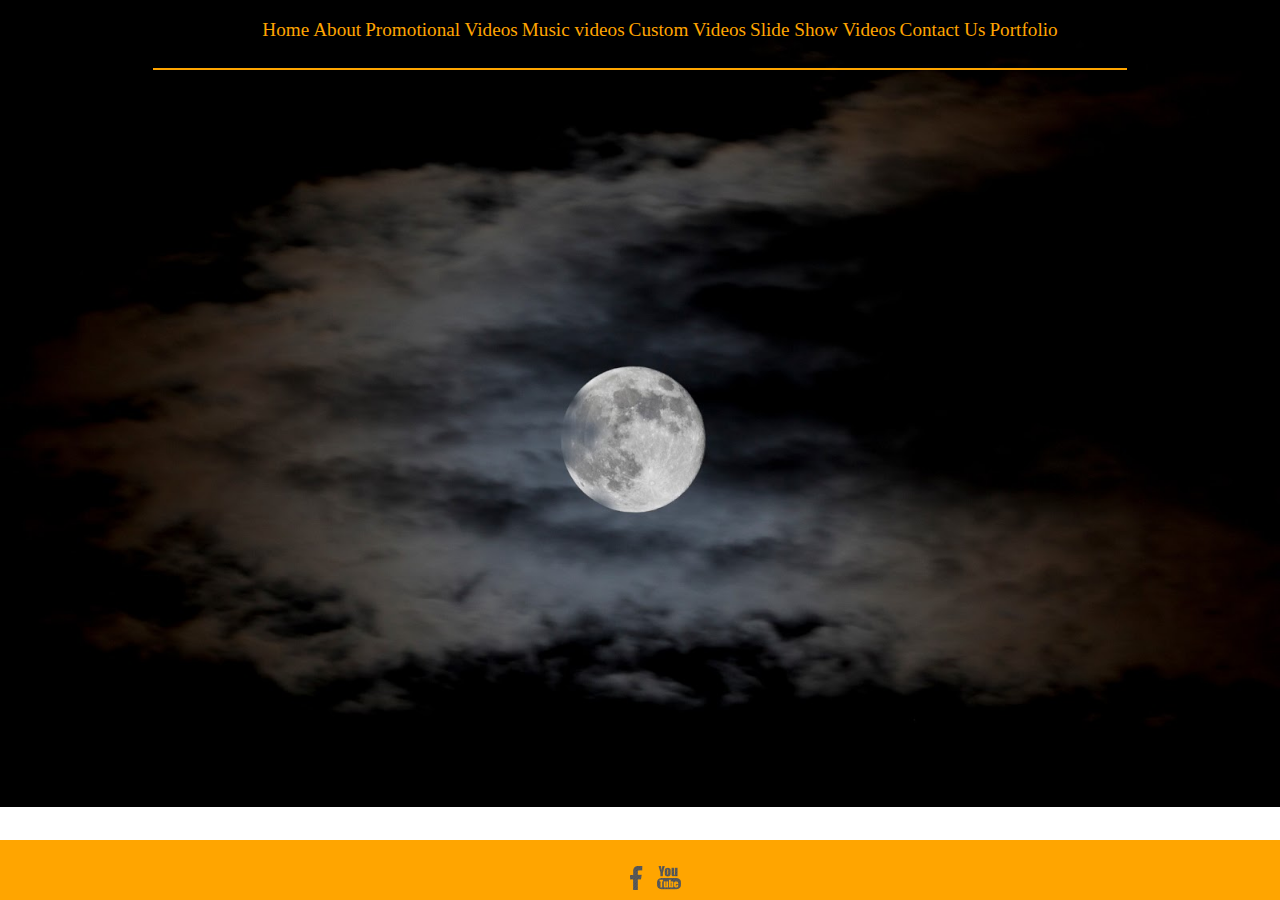
==== wiifv01.00.00/about.html @ dd893e8f "this is my first commit" ====
<!DOCTYPE html>
<html>
	<head>
		<link rel="stylesheet" type="text/css" href="index.css">
		<link rel="stylesheet" type="text/css" href="">

		<title>
			What If I...Films
		</title>
	</head>
	<body>
		<header>
			<table align="center">
				<tr>
					<td>
						<nav>
							<ul id="navigator">
								<li class="nav">
									Home
								</li>
								<li class="nav">
									About
								</li>
								<li class="nav">
									Promotional Videos
								</li>
								<li class="nav">
									Music videos
								</li>
								<li class="nav">
									Custom Videos
								</li>
								<li class="nav">
									Slide Show Videos
								</li>
								<li class="nav">
									Contact Us
								</li>
								<li class="nav">
									Portfolio
								</li>
							</ul>
						</nav>
					</td>
				</tr>
			</table>
		</header>
		<hr class="divide">
		<footer align="center">
		<hr class="divide">
			<ul>
				<li>
					<a href="https://www.facebook.com/WhatIfIFilms">
						<img src="img_trans.gif" class="spriteFaceBook"/>
					</a>
				</li>
				<li>
					<a href="https://www.youtube.com/channel/UCatGagluPwkp8syJNPjzY7w">
						<img src="img_trans.gif" class="spriteYouTube"/>
					</a>
				</li>
			</ul>
		</footer>
		<script src="jquery.js"/>
		<script>
		$(function(){
			
		});
		</script>
	</body>
</html>
---- wiifv01.00.00/index.css ----
/*body construct start*/
body{
	margin: 0;
	background-image: url('IMG_5498combo.jpg');
	background-repeat: no-repeat;
	background-size: cover;
}
.container{
	position: absolute;
	top: 85px;
	left:5%;
	width: 90%;
}
/*body construct end*/
/*Navigation Bar Start*/
.border{
	border-bottom: 2px solid red;
	position: absolute;
	top: 0px;
	left:5%;
	width: 90%;
}
.nav{
	display: inline-block;
	text-decoration: none;
	color: orange;
}
.navitem{
	font-size: 150%;
	text-decoration: none;
	color: inherit;
}
.navitem:link{
	text-decoration: none;
	padding: 30px;
}
.navitem:visited{
	text-decoration: none;
}
.navitem:hover{
	background: url(nav-active-orange.png) bottom repeat-x;
}
.navitem:active{
	text-decoration: none;
}
#navigator .nav{
	margin: 0;
	text-align: center;
	font-size: 120%;
}
.divide{
	border: 1px solid orange; 
	width: 76%;

}
/*Navigation Bar End*/
/*content styler start*/
.content{
	box-shadow: 0 0 25px orange;
	color: orange;
	font-size: 120%
}
/*content styler end*/
/*Image slider styling start*/
#slider{
	width: 720px;
	height: 400px;
	overflow: hidden;
	border: 4px solid;
	border-color: #555;
}
#slider .slides{
	display: block;
	width: 6000px;
	height: 400px;
	margin: 0;
	padding: 0;
}
#slider .slide{
	float: left;
	list-style-type: none;
	width: 720px;
	height: 400px;
}
.click{
	border-radius: 25px;
}
/*Image slider styling end*/
/*footer style start*/
footer{
	position:absolute;
   bottom:0;
   width:100%;
   height:60px;
   background-color: orange;
}
footer ul li{
	display: inline-block;
	text-decoration: none;
}
/*footer style end*/
/*sprite style start*/
img.spriteFaceBook {
	background: url('facebook.png') no-repeat -5px -34px;
	width: 13px;
	height: 24px;
	padding: 0 5px;
}
img.spriteFaceBook:hover {
	background: url('facebook.png') no-repeat -5px 0;
	width: 13px;
	height: 24px;
}
img.spriteYouTube {
	background: url('yelp.png') no-repeat 0 -34px;
	width: 24px;
	height: 24px;
	padding: 0 5px;
}
img.spriteYouTube:hover{
	background: url('yelp.png') no-repeat 0 0;
	width: 24px;
	height: 24px;
}
.slideNavReverse{
	width: 24px;
	padding: 5px;
	cursor: pointer;
}
.slideNavForward{
	width: 24px;
	padding: 5px;
	cursor: pointer;
}
/*sprite style end*/
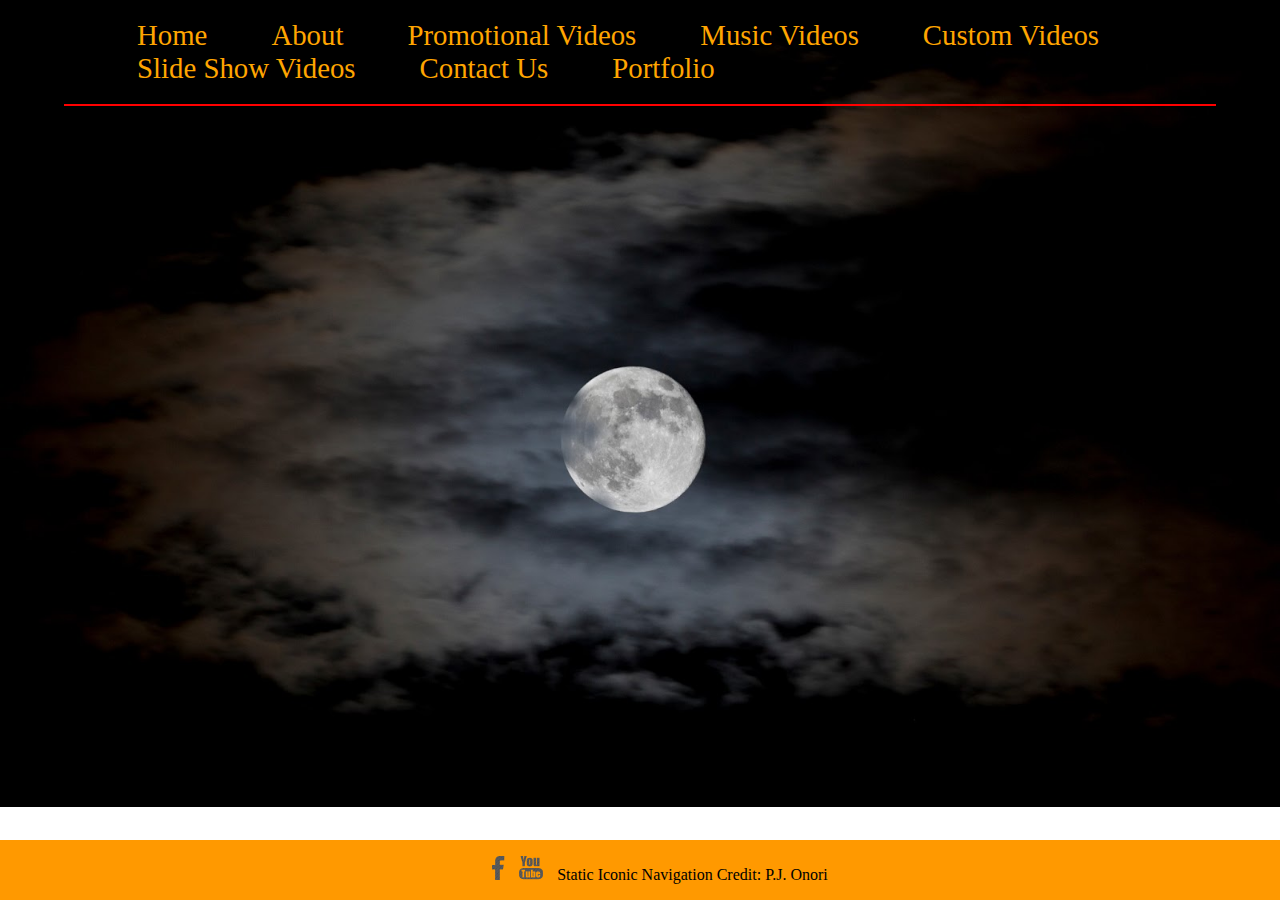
==== commit 8127c7f0: "Fixed button positions but are not in the same line" ====
--- a/wiifv01.00.00/about.html
+++ b/wiifv01.00.00/about.html
@@ -10,62 +10,66 @@
 	</head>
 	<body>
 		<header>
-			<table align="center">
-				<tr>
-					<td>
-						<nav>
-							<ul id="navigator">
-								<li class="nav">
-									Home
-								</li>
-								<li class="nav">
-									About
-								</li>
-								<li class="nav">
-									Promotional Videos
-								</li>
-								<li class="nav">
-									Music videos
-								</li>
-								<li class="nav">
-									Custom Videos
-								</li>
-								<li class="nav">
-									Slide Show Videos
-								</li>
-								<li class="nav">
-									Contact Us
-								</li>
-								<li class="nav">
-									Portfolio
-								</li>
-							</ul>
-						</nav>
-					</td>
-				</tr>
-			</table>
+			<div class="border" align="center">
+				<table align="center">
+					<tr>
+						<td>
+							<nav>
+								<ul id="navigator">
+									<li class="nav">
+										<a href="index.html" class="navitem">Home</a>
+									</li>
+									<li class="nav">
+										<a href="about.html" class="navitem">About</a>
+									</li>
+									<li class="nav">
+										<a href="promo.html" class="navitem">Promotional Videos</a>
+									</li>
+									<li class="nav">
+										<a href="music.html" class="navitem">Music Videos</a>
+									</li>
+									<li class="nav">
+										<a href="custom.html" class="navitem">Custom Videos</a>
+									</li>
+									<li class="nav">
+										<a href="ss.html"  class="navitem">Slide Show Videos</a>
+									</li>
+									<li class="nav">
+										<a href="contact.html" class="navitem">Contact Us</a>
+									</li>
+									<li class="nav">
+										<a href="portfolio.html" class="navitem">Portfolio</a>
+									</li>
+								</ul>
+							</nav>
+						</td>
+					</tr>
+				</table>
+			</div>
 		</header>
-		<hr class="divide">
-		<footer align="center">
-		<hr class="divide">
-			<ul>
-				<li>
-					<a href="https://www.facebook.com/WhatIfIFilms">
-						<img src="img_trans.gif" class="spriteFaceBook"/>
-					</a>
-				</li>
-				<li>
-					<a href="https://www.youtube.com/channel/UCatGagluPwkp8syJNPjzY7w">
-						<img src="img_trans.gif" class="spriteYouTube"/>
-					</a>
-				</li>
-			</ul>
-		</footer>
-		<script src="jquery.js"/>
-		<script>
-		$(function(){
-			
-		});
-		</script>
-	</body>
-</html>+			<footer align="center">
+				<ul class="videonav">
+					<li>
+						<a href="https://www.facebook.com/WhatIfIFilms">
+							<img src="img_trans.gif" class="spriteFaceBook"/>
+						</a>
+					</li>
+					<li>
+						<a href="https://www.youtube.com/channel/UCatGagluPwkp8syJNPjzY7w">
+							<img src="img_trans.gif" class="spriteYouTube"/>
+						</a>
+					</li>
+					<li>
+						Static Iconic Navigation Credit: P.J. Onori
+					</li>
+				</ul>
+			</footer>
+			<script src="function.js"></script>
+			<script src="jquery.js"></script>
+			<script>
+			$(function(){
+				
+			});
+			</script>
+		</body>
+	</html>--- a/wiifv01.00.00/index.css
+++ b/wiifv01.00.00/index.css
@@ -5,17 +5,11 @@
 	background-repeat: no-repeat;
 	background-size: cover;
 }
-.container{
-	position: absolute;
-	top: 85px;
-	left:5%;
-	width: 90%;
-}
 /*body construct end*/
 /*Navigation Bar Start*/
 .border{
 	border-bottom: 2px solid red;
-	position: absolute;
+	position: relative;
 	top: 0px;
 	left:5%;
 	width: 90%;
@@ -62,12 +56,20 @@
 }
 /*content styler end*/
 /*Image slider styling start*/
+.naviybuttonthings{
+	display: inline-block;
+}
 #slider{
 	width: 720px;
 	height: 400px;
 	overflow: hidden;
 	border: 4px solid;
 	border-color: #555;
+	position: relative;
+	margin: auto;
+ 	top: 0; left: 0; bottom: 0; right: 0;
+ 	vertical-align: middle;
+ 	z-index: -2;
 }
 #slider .slides{
 	display: block;
@@ -82,8 +84,70 @@
 	width: 720px;
 	height: 400px;
 }
-.click{
-	border-radius: 25px;
+#buttonAllocator{
+	width: 720px;
+	height: 24px;
+	margin: auto;
+}
+div#buttonAllocator > li{
+	display: inline-block;
+	list-style-type: none;
+}
+img.slideNavReverse2{
+	padding: 5px;
+	position: relative;
+	background: url('staticarrow.png') no-repeat 0 0;
+	background-size: 24px 24px;
+	padding: 0 180px;
+}img.slideNavReverse2:hover{
+	padding: 5px;
+	position: relative;
+	background: url('reversehover.png') no-repeat 0 0;
+	background-size: 24px 24px;
+	padding: 0 180px;
+}
+img.slideNavForward2{
+	padding: 5px;
+	position: relative;
+	background: url('staticarrow.png') no-repeat 0 0;
+	background-size: 24px 24px;
+	-ms-transform:rotate(180deg); /* IE 9 */
+	-webkit-transform:rotate(180deg); /* Opera, Chrome, and Safari */
+	padding: 0 180px;
+}img.slideNavForward2:hover{
+	padding: 5px;
+	position: relative;
+	background: url('reversehover.png') no-repeat 0 0;
+	background-size: 24px 24px;
+	padding: 0 180px;
+}
+img.slideNavReverse{
+	padding: 5px;
+	position: relative;
+	background: url('staticarrow.png') no-repeat 0 0;
+	background-size: 24px 24px;
+	padding: 0 180px;
+}img.slideNavReverse:hover{
+	padding: 5px;
+	position: relative;
+	background: url('reversehover.png') no-repeat 0 0;
+	background-size: 24px 24px;
+	padding: 0 180px;
+}
+img.slideNavForward{
+	padding: 5px;
+	position: relative;
+	background: url('staticarrow.png') no-repeat 0 0;
+	background-size: 24px 24px;
+	-ms-transform:rotate(180deg); /* IE 9 */
+	-webkit-transform:rotate(180deg); /* Opera, Chrome, and Safari */
+	padding: 0 180px;
+}img.slideNavForward:hover{
+	padding: 5px;
+	position: relative;
+	background: url('reversehover.png') no-repeat 0 0;
+	background-size: 24px 24px;
+	padding: 0 180px;
 }
 /*Image slider styling end*/
 /*footer style start*/
@@ -92,7 +156,7 @@
    bottom:0;
    width:100%;
    height:60px;
-   background-color: orange;
+   background-color: #FF9900;
 }
 footer ul li{
 	display: inline-block;
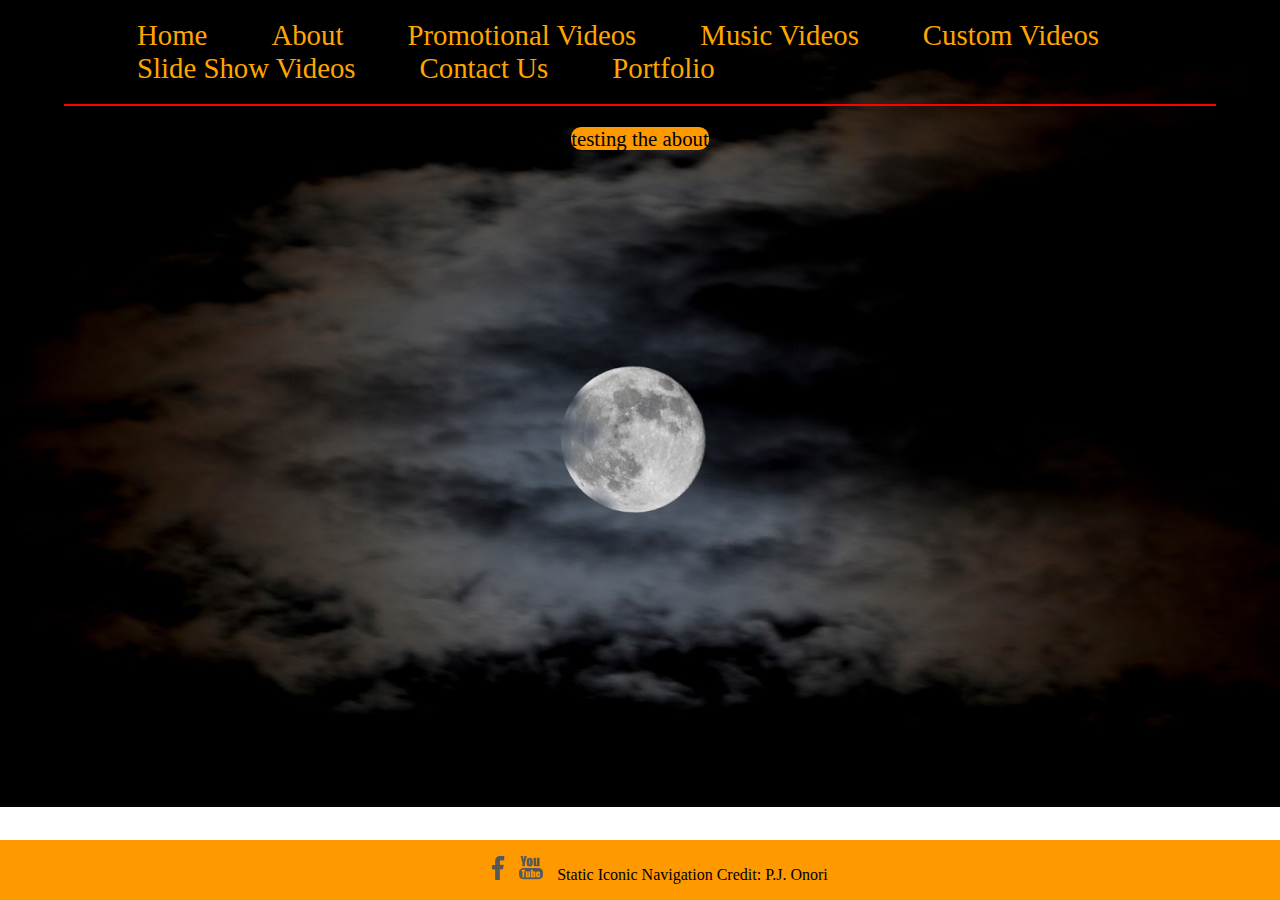
==== commit 2158084d: "buttons work and home page is done." ====
--- a/wiifv01.00.00/about.html
+++ b/wiifv01.00.00/about.html
@@ -47,29 +47,31 @@
 				</table>
 			</div>
 		</header>
-			<footer align="center">
-				<ul class="videonav">
-					<li>
-						<a href="https://www.facebook.com/WhatIfIFilms">
-							<img src="img_trans.gif" class="spriteFaceBook"/>
-						</a>
-					</li>
-					<li>
-						<a href="https://www.youtube.com/channel/UCatGagluPwkp8syJNPjzY7w">
-							<img src="img_trans.gif" class="spriteYouTube"/>
-						</a>
-					</li>
-					<li>
-						Static Iconic Navigation Credit: P.J. Onori
-					</li>
-				</ul>
-			</footer>
-			<script src="function.js"></script>
-			<script src="jquery.js"></script>
-			<script>
-			$(function(){
-				
-			});
-			</script>
-		</body>
-	</html>+		<div class="aboutContent"></div>
+		<footer align="center">
+			<ul class="videonav">
+				<li>
+					<a href="https://www.facebook.com/WhatIfIFilms">
+						<img src="img_trans.gif" class="spriteFaceBook"/>
+					</a>
+				</li>
+				<li>
+					<a href="https://www.youtube.com/channel/UCatGagluPwkp8syJNPjzY7w">
+						<img src="img_trans.gif" class="spriteYouTube"/>
+					</a>
+				</li>
+				<li>
+					Static Iconic Navigation Credit: P.J. Onori
+				</li>
+			</ul>
+		</footer>
+		<script src="function.js"></script>
+		<script src="jquery.js"></script>
+		<script src="ui.js"></script>
+		<script>
+		$(function(){
+			$('.aboutContent').html('<p class="content"><span>' + about + '</span></p>')
+		});
+		</script>
+	</body>
+</html>--- a/wiifv01.00.00/index.css
+++ b/wiifv01.00.00/index.css
@@ -1,199 +1,239 @@
+
+ .clear
+{
+        clear: both;
+}
+
 /*body construct start*/
 body{
-	margin: 0;
-	background-image: url('IMG_5498combo.jpg');
-	background-repeat: no-repeat;
-	background-size: cover;
+        margin: 0;
+        background-image: url('IMG_5498combo.jpg');
+        background-repeat: no-repeat;
+        background-size: cover;
 }
 /*body construct end*/
 /*Navigation Bar Start*/
 .border{
-	border-bottom: 2px solid red;
-	position: relative;
-	top: 0px;
-	left:5%;
-	width: 90%;
+        border-bottom: 2px solid red;
+        position: relative;
+        top: 0px;
+        left:5%;
+        width: 90%;
 }
 .nav{
-	display: inline-block;
-	text-decoration: none;
-	color: orange;
+        display: inline-block;
+        text-decoration: none;
+        color: orange;
 }
 .navitem{
-	font-size: 150%;
-	text-decoration: none;
-	color: inherit;
+        font-size: 150%;
+        text-decoration: none;
+        color: inherit;
 }
 .navitem:link{
-	text-decoration: none;
-	padding: 30px;
+        text-decoration: none;
+        padding: 30px;
 }
 .navitem:visited{
-	text-decoration: none;
+        text-decoration: none;
 }
 .navitem:hover{
-	background: url(nav-active-orange.png) bottom repeat-x;
+        background: url(nav-active-orange.png) bottom repeat-x;
 }
 .navitem:active{
-	text-decoration: none;
+        text-decoration: none;
 }
 #navigator .nav{
-	margin: 0;
-	text-align: center;
-	font-size: 120%;
+        margin: 0;
+        text-align: center;
+        font-size: 120%;
 }
 .divide{
-	border: 1px solid orange; 
-	width: 76%;
+        border: 1px solid orange; 
+        width: 76%;
 
 }
 /*Navigation Bar End*/
 /*content styler start*/
 .content{
-	box-shadow: 0 0 25px orange;
-	color: orange;
-	font-size: 120%
-}
+	color: black;
+	font-size: 130%;
+	text-align:center;
+}
+.content>span{
+	background-color: #FF9900;
+	border-radius: 10px;
+}
+#descritption{
+	}
 /*content styler end*/
 /*Image slider styling start*/
 .naviybuttonthings{
-	display: inline-block;
+        display: inline-block;
 }
 #slider{
-	width: 720px;
-	height: 400px;
-	overflow: hidden;
-	border: 4px solid;
-	border-color: #555;
-	position: relative;
-	margin: auto;
- 	top: 0; left: 0; bottom: 0; right: 0;
- 	vertical-align: middle;
- 	z-index: -2;
+        width: 720px;
+        height: 400px;
+        overflow: hidden;
+        border: 4px solid;
+        border-color: #555;
+        position: relative;
+        margin: auto;
+        top: 0; left: 0; bottom: 0; right: 0;
+        vertical-align: middle;
+        z-index: -2;
 }
 #slider .slides{
-	display: block;
-	width: 6000px;
-	height: 400px;
-	margin: 0;
-	padding: 0;
+        display: block;
+        width: 6000px;
+        height: 400px;
+        margin: 0;
+        padding: 0;
 }
 #slider .slide{
-	float: left;
-	list-style-type: none;
-	width: 720px;
-	height: 400px;
+        float: left;
+        list-style-type: none;
+        width: 720px;
+        height: 400px;
 }
 #buttonAllocator{
-	width: 720px;
-	height: 24px;
-	margin: auto;
-}
-div#buttonAllocator > li{
-	display: inline-block;
-	list-style-type: none;
+        width: 420px; /* Edited code by Lino Agli */ /* original code => width: 720px;*/
+        height: 24px;
+        margin: auto;
+}
+#buttonAllocator > li{
+        display: inline-block;
+        list-style-type: none;
 }
 img.slideNavReverse2{
-	padding: 5px;
-	position: relative;
-	background: url('staticarrow.png') no-repeat 0 0;
-	background-size: 24px 24px;
-	padding: 0 180px;
+        padding: 5px;
+        position: relative;
+        background: url('staticarrow.png') no-repeat 0 0;
+        background-size: 24px 24px;
+        padding: 0 180px;
 }img.slideNavReverse2:hover{
-	padding: 5px;
-	position: relative;
-	background: url('reversehover.png') no-repeat 0 0;
-	background-size: 24px 24px;
-	padding: 0 180px;
+        padding: 5px;
+        position: relative;
+        background: url('reversehover.png') no-repeat 0 0;
+        background-size: 24px 24px;
+        padding: 0 180px;
 }
 img.slideNavForward2{
-	padding: 5px;
-	position: relative;
-	background: url('staticarrow.png') no-repeat 0 0;
-	background-size: 24px 24px;
-	-ms-transform:rotate(180deg); /* IE 9 */
-	-webkit-transform:rotate(180deg); /* Opera, Chrome, and Safari */
-	padding: 0 180px;
+        padding: 5px;
+        position: relative;
+        background: url('staticarrow.png') no-repeat 0 0;
+        background-size: 24px 24px;
+        -ms-transform:rotate(180deg); /* IE 9 */
+        -webkit-transform:rotate(180deg); /* Opera, Chrome, and Safari */
+        padding: 0 180px;
 }img.slideNavForward2:hover{
-	padding: 5px;
-	position: relative;
-	background: url('reversehover.png') no-repeat 0 0;
-	background-size: 24px 24px;
-	padding: 0 180px;
+        padding: 5px;
+        position: relative;
+        background: url('reversehover.png') no-repeat 0 0;
+        background-size: 24px 24px;
+        padding: 0 180px;
 }
 img.slideNavReverse{
-	padding: 5px;
-	position: relative;
-	background: url('staticarrow.png') no-repeat 0 0;
-	background-size: 24px 24px;
-	padding: 0 180px;
+        padding: 5px;
+        position: relative;
+        background: url('staticarrow.png') no-repeat 0 0;
+        
+        
+        /* Edited code by Lino Agli */
+        /*padding: 0 180px;*/
+        background-size: 34px 34px;
+        width: 24px;
+        height: 24px;
+        margin: 0px;
+        float: left;
 }img.slideNavReverse:hover{
-	padding: 5px;
-	position: relative;
-	background: url('reversehover.png') no-repeat 0 0;
-	background-size: 24px 24px;
-	padding: 0 180px;
+        padding: 5px;
+        position: relative;
+        background: url('reversehover.png') no-repeat 0 0;
+        
+        
+        /* Edited code by Lino Agli */
+        /*padding: 0 180px;*/
+        background-size: 34px 34px;
+        width: 24px;
+        height: 24px;
+        margin: 0px;
+        float: left;
 }
 img.slideNavForward{
-	padding: 5px;
-	position: relative;
-	background: url('staticarrow.png') no-repeat 0 0;
-	background-size: 24px 24px;
-	-ms-transform:rotate(180deg); /* IE 9 */
-	-webkit-transform:rotate(180deg); /* Opera, Chrome, and Safari */
-	padding: 0 180px;
+        padding: 5px;
+        position: relative;
+        background: url('staticarrow.png') no-repeat 0 0;
+        
+        -ms-transform:rotate(180deg); /* IE 9 */
+        -webkit-transform:rotate(180deg); /* Opera, Chrome, and Safari */
+        
+        /* Edited code by Lino Agli */
+        /*padding: 0 180px;*/
+        background-size: 34px 34px;
+        width: 24px;
+        height: 24px;
+        margin: 0px;
+        float: right;
 }img.slideNavForward:hover{
-	padding: 5px;
-	position: relative;
-	background: url('reversehover.png') no-repeat 0 0;
-	background-size: 24px 24px;
-	padding: 0 180px;
+        padding: 5px;
+        position: relative;
+        background: url('reversehover.png') no-repeat 0 0;
+        
+        
+        /* Edited code by Lino Agli */
+        /*padding: 0 180px;*/
+        background-size: 34px 34px;
+        width: 24px;
+        height: 24px;
+        margin: 0px;
+        float: right;
 }
 /*Image slider styling end*/
 /*footer style start*/
 footer{
-	position:absolute;
+        position:absolute;
    bottom:0;
    width:100%;
    height:60px;
    background-color: #FF9900;
 }
 footer ul li{
-	display: inline-block;
-	text-decoration: none;
+        display: inline-block;
+        text-decoration: none;
 }
 /*footer style end*/
 /*sprite style start*/
 img.spriteFaceBook {
-	background: url('facebook.png') no-repeat -5px -34px;
-	width: 13px;
-	height: 24px;
-	padding: 0 5px;
+        background: url('facebook.png') no-repeat -5px -34px;
+        width: 13px;
+        height: 24px;
+        padding: 0 5px;
 }
 img.spriteFaceBook:hover {
-	background: url('facebook.png') no-repeat -5px 0;
-	width: 13px;
-	height: 24px;
+        background: url('facebook.png') no-repeat -5px 0;
+        width: 13px;
+        height: 24px;
 }
 img.spriteYouTube {
-	background: url('yelp.png') no-repeat 0 -34px;
-	width: 24px;
-	height: 24px;
-	padding: 0 5px;
+        background: url('yelp.png') no-repeat 0 -34px;
+        width: 24px;
+        height: 24px;
+        padding: 0 5px;
 }
 img.spriteYouTube:hover{
-	background: url('yelp.png') no-repeat 0 0;
-	width: 24px;
-	height: 24px;
+        background: url('yelp.png') no-repeat 0 0;
+        width: 24px;
+        height: 24px;
 }
 .slideNavReverse{
-	width: 24px;
-	padding: 5px;
-	cursor: pointer;
+        width: 24px;
+        padding: 5px;
+        cursor: pointer;
 }
 .slideNavForward{
-	width: 24px;
-	padding: 5px;
-	cursor: pointer;
+        width: 24px;
+        padding: 5px;
+        cursor: pointer;
 }
 /*sprite style end*/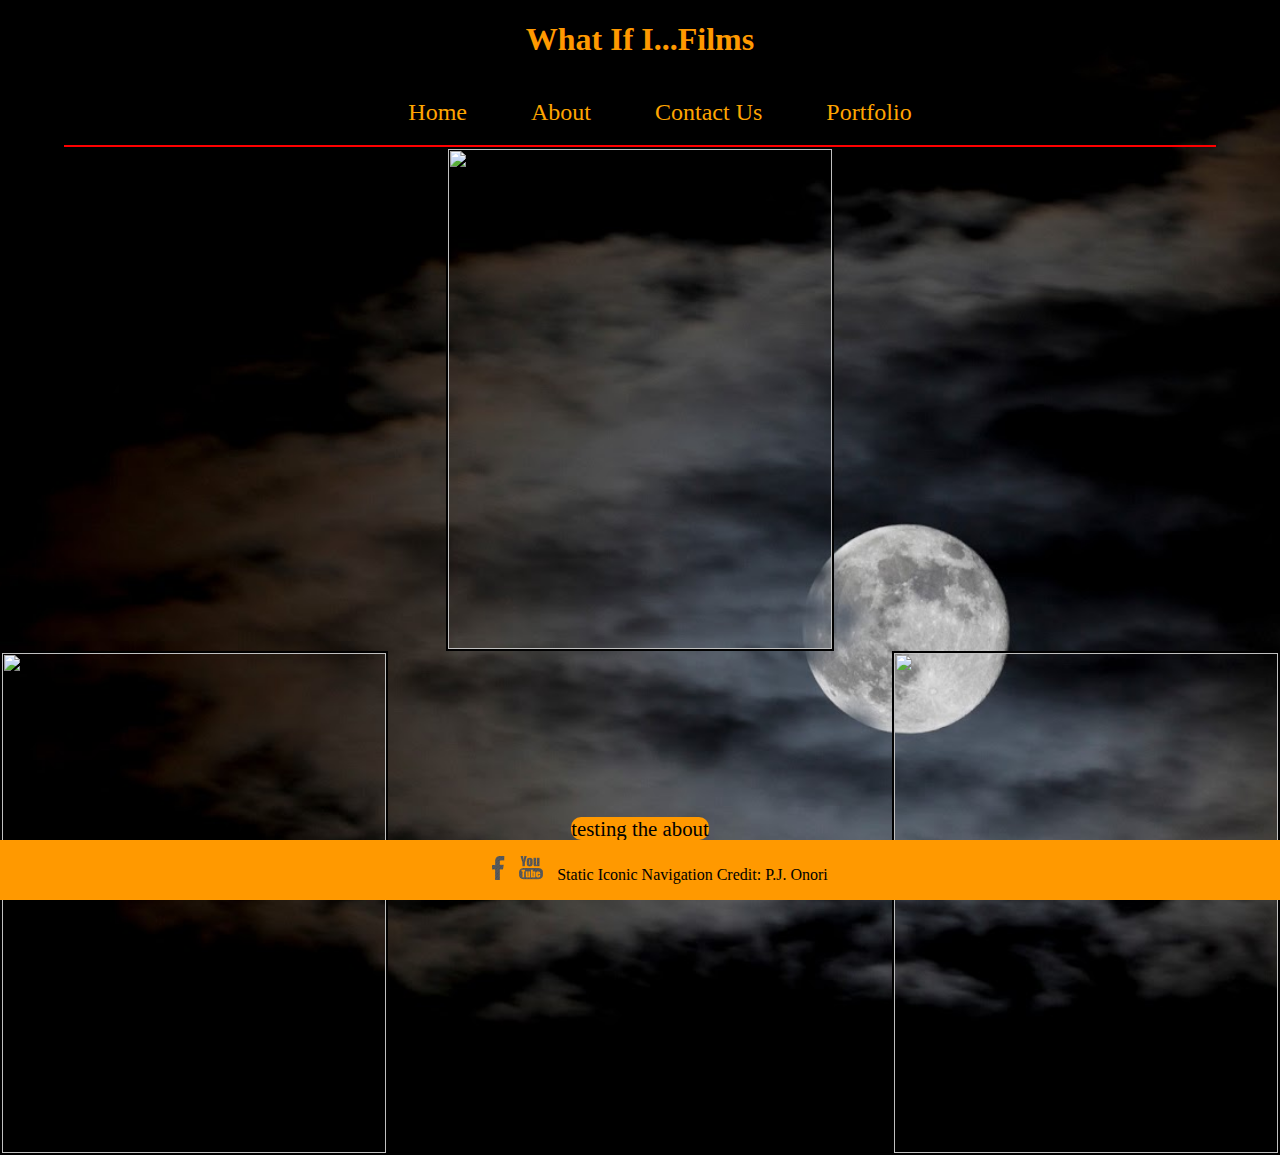
==== commit 4ac88924: "Home done and About done also aded ui for client. Now working on video allocating and contact info." ====
--- a/wiifv01.00.00/about.html
+++ b/wiifv01.00.00/about.html
@@ -10,6 +10,7 @@
 	</head>
 	<body>
 		<header>
+			<h1>What If I...Films</h1>
 			<div class="border" align="center">
 				<table align="center">
 					<tr>
@@ -21,18 +22,6 @@
 									</li>
 									<li class="nav">
 										<a href="about.html" class="navitem">About</a>
-									</li>
-									<li class="nav">
-										<a href="promo.html" class="navitem">Promotional Videos</a>
-									</li>
-									<li class="nav">
-										<a href="music.html" class="navitem">Music Videos</a>
-									</li>
-									<li class="nav">
-										<a href="custom.html" class="navitem">Custom Videos</a>
-									</li>
-									<li class="nav">
-										<a href="ss.html"  class="navitem">Slide Show Videos</a>
 									</li>
 									<li class="nav">
 										<a href="contact.html" class="navitem">Contact Us</a>
@@ -47,8 +36,17 @@
 				</table>
 			</div>
 		</header>
+		<div class="img">
+			<img src=""/>
+		</div>
+		<div class="img" style="float: left;">
+			<img src=""/>
+		</div>
+		<div class="img" style="float: right;">
+			<img src=""/>
+		</div>
 		<div class="aboutContent"></div>
-		<footer align="center">
+		<footer align="center" id="footer">
 			<ul class="videonav">
 				<li>
 					<a href="https://www.facebook.com/WhatIfIFilms">
@@ -71,6 +69,38 @@
 		<script>
 		$(function(){
 			$('.aboutContent').html('<p class="content"><span>' + about + '</span></p>')
+			$(window).bind("load", function() { 
+       
+		       var footerHeight = 0,
+		       footerTop = 0,
+		       $footer = $("#footer");
+		           
+		       positionFooter();
+		       
+		       function positionFooter() {
+		       
+                footerHeight = $footer.height();
+                footerTop = ($(window).scrollTop()+$(window).height()-footerHeight)+"px";
+       
+               if ( ($(document.body).height()+footerHeight) < $(window).height()) {
+                   $footer.css({
+                        position: "absolute"
+                   }).animate({
+                        top: footerTop
+                   })
+               } else {
+                   $footer.css({
+                        position: "static"
+                   })
+               }
+               
+      		}	
+
+		       $(window)
+	               .scroll(positionFooter)
+	               .resize(positionFooter)
+		               
+			});
 		});
 		</script>
 	</body>
--- a/wiifv01.00.00/index.css
+++ b/wiifv01.00.00/index.css
@@ -13,6 +13,11 @@
 }
 /*body construct end*/
 /*Navigation Bar Start*/
+h1{
+	color: #FF9900;
+	font-size: 200%;
+	text-align: center;
+}
 .border{
         border-bottom: 2px solid red;
         position: relative;
@@ -26,7 +31,7 @@
         color: orange;
 }
 .navitem{
-        font-size: 150%;
+        font-size: 125%;
         text-decoration: none;
         color: inherit;
 }
@@ -66,6 +71,12 @@
 }
 #descritption{
 	}
+.aboutContent{
+	margin: auto;
+	position: relative; 
+	top: 145px; 
+	max-width: 12%;
+}
 /*content styler end*/
 /*Image slider styling start*/
 .naviybuttonthings{
@@ -139,7 +150,6 @@
         background: url('staticarrow.png') no-repeat 0 0;
         
         
-        /* Edited code by Lino Agli */
         /*padding: 0 180px;*/
         background-size: 34px 34px;
         width: 24px;
@@ -152,7 +162,6 @@
         background: url('reversehover.png') no-repeat 0 0;
         
         
-        /* Edited code by Lino Agli */
         /*padding: 0 180px;*/
         background-size: 34px 34px;
         width: 24px;
@@ -190,10 +199,21 @@
         float: right;
 }
 /*Image slider styling end*/
+/*img styling start*/
+.img{
+	width: 30%;
+	height: 500px;
+	border: 2px solid black;
+	margin: auto;
+}
+.img img{
+	width: 100%;
+	height: 500px;
+	margin: 0px;
+}
+/*img styling end*/
 /*footer style start*/
 footer{
-        position:absolute;
-   bottom:0;
    width:100%;
    height:60px;
    background-color: #FF9900;
